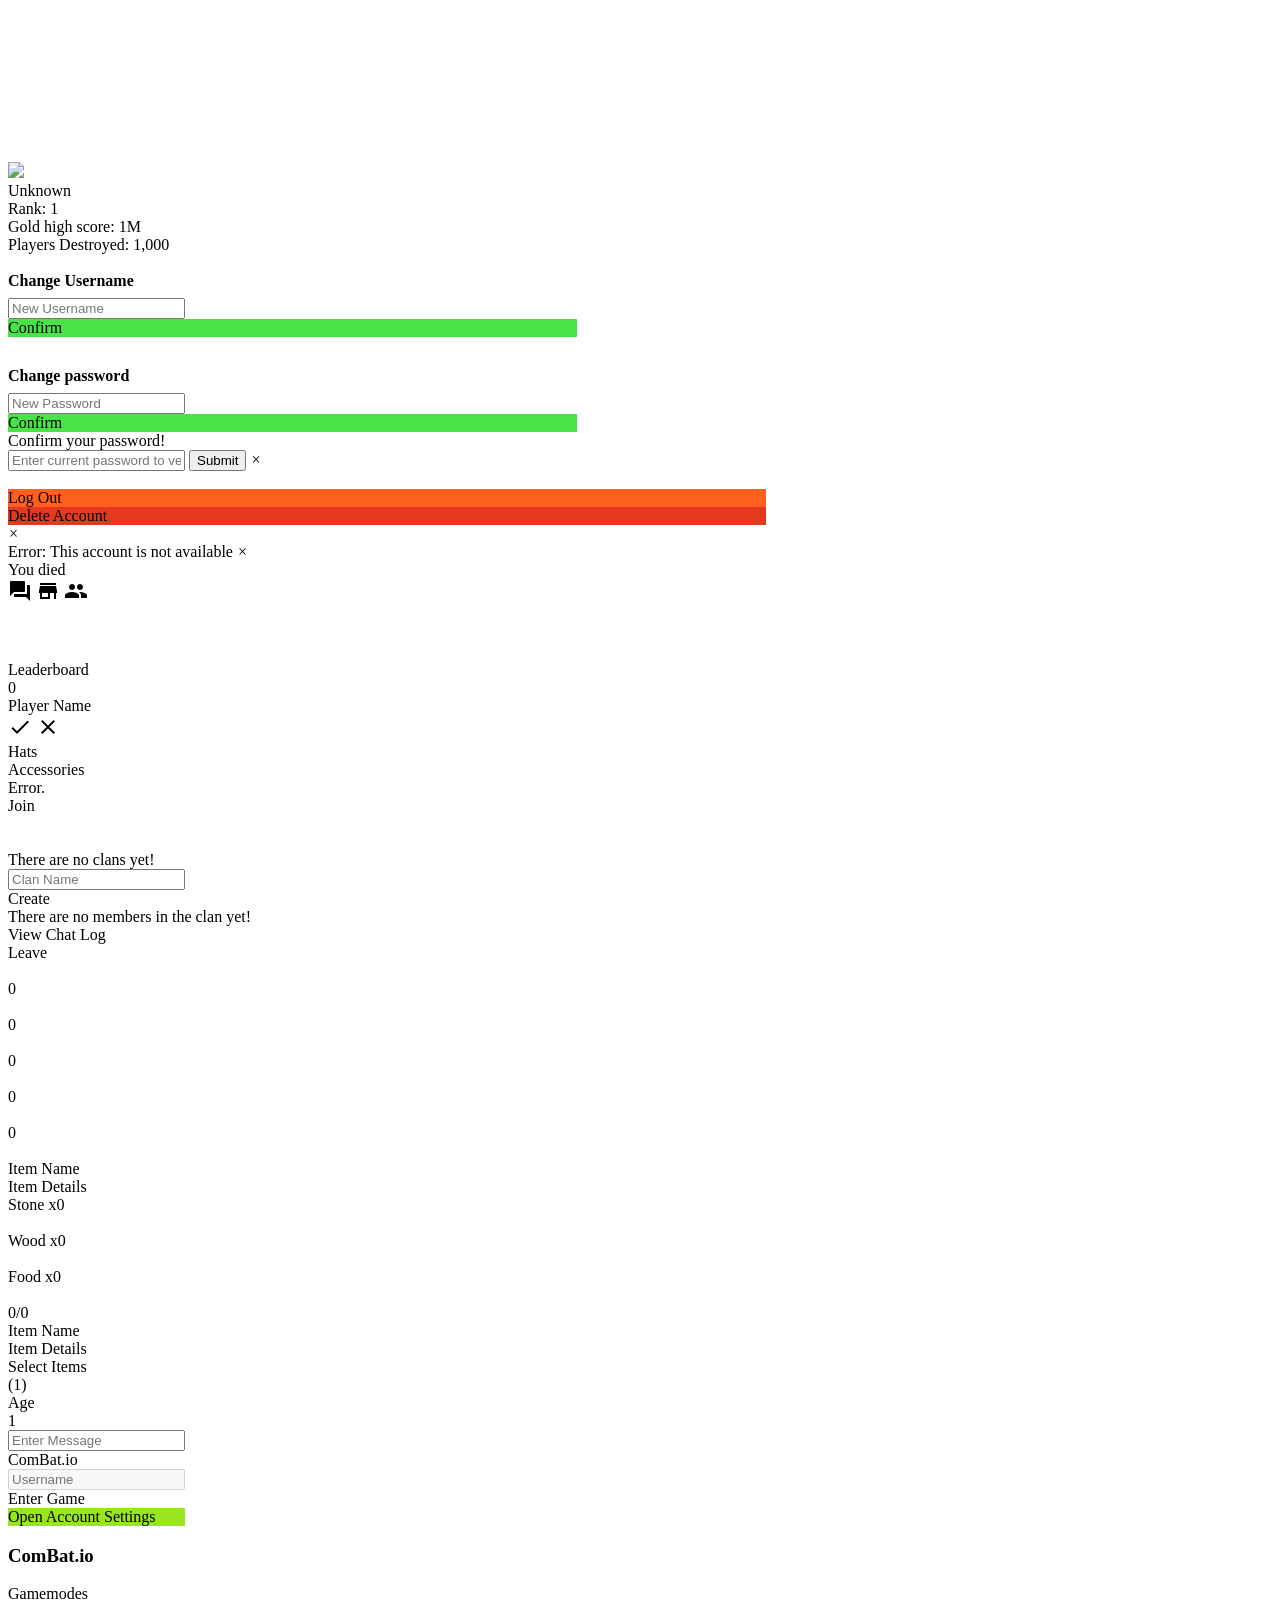
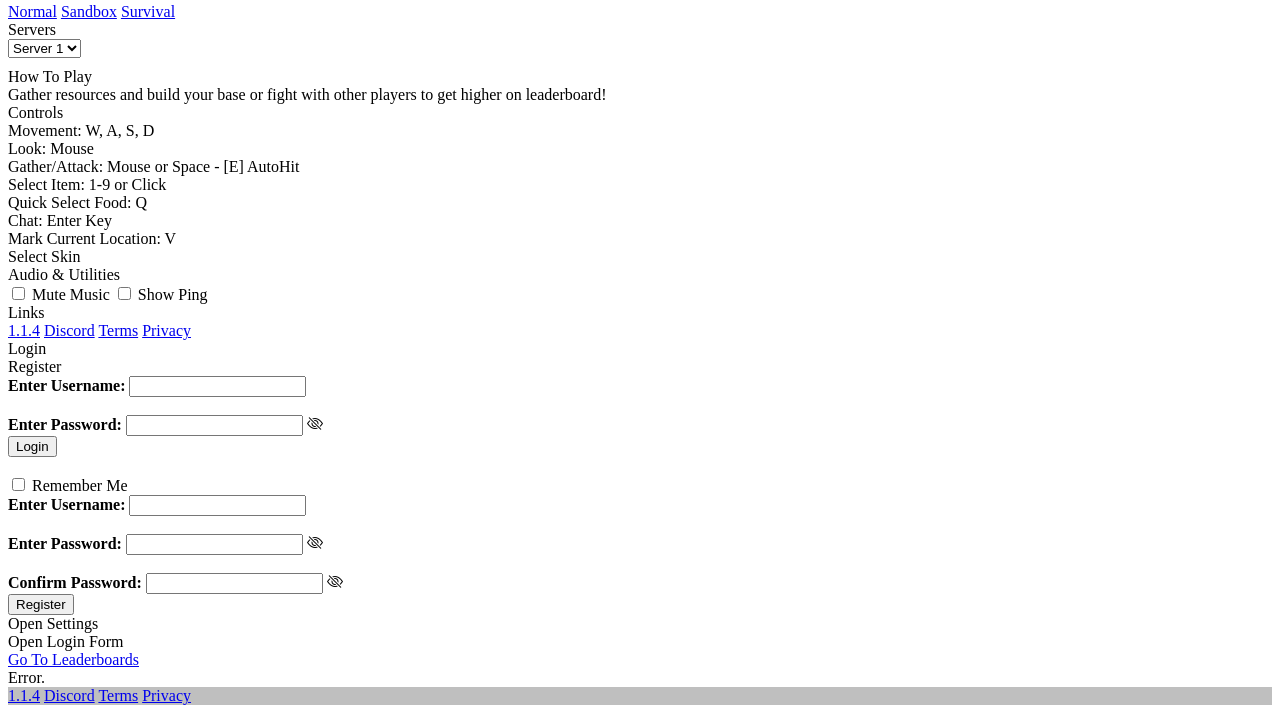
==== views/index.html @ 8b709d5b "Initial commit" ====
<!DOCTYPE html>
<html lang="en">
<!--<head>--><head>
  <meta charset="UTF-8" />
  <meta http-equiv="X-UA-Compatible" content="IE=edge" />
  <meta name="viewport" content="minimal-ui, width=device-width, height=device-height, initial-scale=1.0, shrink-to-fit=no, viewport-fit=cover, user-scalable=no, minimum-scale=1.0, maximum-scale=1.0" />
  <meta name="theme-color" content="#1d9300" />
  <!-- <meta name="color-scheme" content="light dark" /> -->
  <meta name="keywords" content="ComBat, ComBat.io, ComBatio, MooMoo.io, Taming.io, Sploop.io, Lostworld.io, iogames, .iogames, io, .io, 2d game, survival" />
  <meta name="description" content="A game where you can collect resources, compete against other players, and get the highest score on the leaderboards!" />
  <!-- <meta name="robots" content="index, follow"> -->
  <!-- <meta name="googlebot" content="index, follow"> -->
  <!-- <meta name="revisit-after" content="14 days"> -->
  <title>ComBat.io - The new .IO Game!</title>
  <meta property="og:image" content="https://cdn.glitch.global/069d62dd-5ac4-4928-9200-7250f0cc75c3/ComBat.io.png?v=1657391740707" />
  <link id="favicon" rel="icon" href="https://cdn.glitch.global/069d62dd-5ac4-4928-9200-7250f0cc75c3/Favicon.png?v=1662344798646" type="image/x-icon" />
  <link rel="stylesheet" href="/style.css" />
  <script src="https://rawgit.com/kawanet/msgpack-lite/master/dist/msgpack.min.js" defer></script>
  <link rel="stylesheet" href="https://cdnjs.cloudflare.com/ajax/libs/font-awesome/4.7.0/css/font-awesome.min.css" />
  <link rel="stylesheet" href="https://forkaweso.me/Fork-Awesome/assets/fork-awesome/css/fork-awesome.css" />
  <link rel="preconnect" href="https://fonts.googleapis.com" />
  <link rel="preconnect" href="https://fonts.gstatic.com" crossorigin />
  <link rel="stylesheet" href="https://fonts.googleapis.com/css2?family=Hammersmith+One" />
  <link rel="stylesheet" href="https://fonts.googleapis.com/icon?family=Material+Icons" />
  <link rel="stylesheet" href="https://cdn.jsdelivr.net/npm/bootstrap-icons@1.3.0/font/bootstrap-icons.css" />
</head>
<body>
  <canvas id="gameCanvas"></canvas>

  <div class="backgroundImg" id="backgroundImg"></div>

  <div class="accountSettingsModal" id="accountSettingsDiv">
    <div class="accountSettingsContainer" >
      <div class="accountProfile" >
        <img src="https://media.discordapp.net/attachments/991433838851018782/1037562305686278155/Polish_20221101_155949848.jpg" />
        <div class="accountUsernameText" id="Username">
          Unknown
        </div>

        <div class="accountInfoContainer" >
          <div class="accountInfo" >
            <div class="playerRank" >
              Rank: <span id="PlayerRank"
                >1</span>
            </div>
            <div >
              Gold high score: <span id="PlayerGold">1M</span>
            </div>
            <div >
              Players Destroyed: <span >1,000</span>
            </div>
          </div>
        </div>

        <div class="accountZoneContainer" >
          <br class="accountZone" info-text1="Customize Your Account" />
          <label class="customizeUsername"> <div style="font-weight: bold;margin-bottom: 8px;" class="menuHeader">Change Username</div>
                <input class="nameInput" type="text" placeholder="New Username" maxlength="15" required/>
                <div onclick="L(0);" style="width: 45%;margin-bottom: 30px;background: #48e346;" class="menuButton">
                  <span>Confirm</span>
                </div>            
              </label>
              <label class="customizeUsername"> <div style="font-weight: bold;margin-bottom: 8px;" class="menuHeader">Change password</div>
                <input class="nameInput" type="text" placeholder="New Password" maxlength="15" required/>
                <div onclick="L(1);" style="width: 45%;background: #48e346;" class="menuButton">
                <span>Confirm</span>
              </div>
            </label>
            <div class="confirmationPopUp" id="confirmPopUp">
              <!-- <div class=".confirmationPopUpContainer" id=""> -->
              <div class="confirmationText" id="confirmationText">
                Confirm your password!
              </div>
              <input type="text" placeholder="Enter current password to verify." class="accountPasswordInput" id="accountPasswordInput" required />
              <button type="submit" value="Submit" class="submitChangesBtn" id="">Submit</button>
              <!-- </div> -->
              <i class="confirmationPopUpCloseIcon" id="popUpCloseIcon">&times;</i>
            </div>
        </div>

        <div class="dangerZoneContainer" >
          <br class="dangerZone" info-text2="Danger Zone" />
          <div onclick="F();" style="width: 60%; background: #ff601f;" class="menuButton">
            <span>Log Out</span>
          </div>
          <div onclick="L();" style="width: 60%; background: #e5391f;" class="menuButton">
            <span>Delete Account</span>
          </div>
          <!-- <a  class="forgetPassword"><span>Forget Password</span></a> -->
        </div>
      </div>
    </div>
    <i class="accountModalCloseIcon" id="modalCloseIcon">&times;</i>
  </div>

  <div class="errorContainer" id="close">
    <span id="errorText" class="errorText">Error: This account is not available</span>
    <i class="close" id="closeIcon">&times;</i>
  </div>

  <div class="deathContainer">
    <div class="deathText" id="randomDeathText">
      You died
    </div>
  </div>

  <div class="leaderboardScores" id="leaderboardDisplay">
    <div id="mainSections">
      <a id="chatBtn">
        <span class="icons material-icons md-36 md-light">&#xE8AF;</span>
      </a>
      <a id="shopBtn">
        <span class="icon2 material-icons md-36 md-light">&#xE8D1;</span>
      </a>
      <a id="teamBtn">
        <span class="icons material-icons md-36 md-light">&#xE7EF;</span>
      </a>
    </div>
    <br /><br /><br />
    <div id="leaderboard">
      <div id="title">
        Leaderboard
      </div>
      <div id="players"></div>
    </div>
    <!-- KILLS COUNTER -->
    <div class="killDisplay" >
      <!-- <br /> -->
      <div class="playersKilled">
        <span class="killCounter" id="kills">0</span>
        <img src="https://media.discordapp.net/attachments/833392447161237504/1002007556555808808/1658967594806.webp" alt="" class="skullImg" />
      </div>
    </div>
    <div class="playerContainter">
      <div class="playerName">
        Player Name
      </div>
      <a id="playerAcceptBtn">
        <span class="acceptIcon material-icons md-30">&#xE5CA;</span>
      </a>
      <a id="playerDeclineBtn">
        <span class="declineIcon material-icons md-30">&#xE5CD;</span>
      </a>
    </div>
  </div>

  <div class="itemShopContainer" id="toggleShop">
    <div class="sectionContainer">
      <div class="sectionBtn1" id="itemsSection">
        <a class="sectionTitle">Hats</a>
      </div>
      <div class="sectionBtn2" id="powerupsSection">
        <a class="sectionTitle">Accessories</a>
      </div>
    </div>
    <div class="itemShopSection" id="itemsShop">
      <div class="itemContainer">
        <div id="HatItems0"></div>
      </div>
      <div class="itemContainer">
        <div id="HatItems1"></div>
      </div>
      <div class="itemContainer">
        <div id="HatItems2"></div>
      </div>
      <div class="itemContainer">
        <div id="HatItems3"></div>
      </div>
      <div class="itemContainer">
        <div id="HatItems4"></div>
      </div>
      <div class="itemContainer">
        <div id="HatItems5"></div>
      </div>
      <div class="itemContainer">
        <div id="HatItems6"></div>
      </div>
      <div class="itemContainer">
        <div id="HatItems7"></div>
      </div>
    </div>
    <div class="itemPowerupsSection" id="powerupsShop">
      <div class="itemContainer">
        <div id="AccessoriesGear0"></div>
      </div>
      <div class="itemContainer">
        <div id="AccessoriesGear1"></div>
      </div>
    </div>
  </div>

  <div class="mainTeamContainer" id="toggleTeam">
    <div class="teamSection" id="teamsSection">
      <div id="teamContainer" class="teamContainer">
        <div class="teamInfo">
          <div class="teamName">
            Error.
          </div>
          <a class="joinTeamBtn">Join</a>
        </div>
        <br /><br />
        <div class="teamsText" >
          There are no clans yet!
        </div>
      </div>
    </div>
    <div class="teamSectionContainer">
      <input class="sectionInput" id="clanInput" type="text" maxlength="7" placeholder="Clan Name" />
      <div class="sectionBtn2" id="createClanSection">
        <a class="sectionTitle">Create</a>
      </div>
    </div>
    <div class="memberSection" id="membersSection">
      <div id="memberContainer" class="memberContainer">
        <div class="membersInfo">
          <!-- <a class="kickMemberBtn">Kick</a> -->
        </div>
        <div class="membersText" >
          There are no members in the clan yet!
        </div>
      </div>
    </div>
    <div class="teamSectionContainer">
      <div class="sectionBtn1" id="viewClanChatSection">
        <a class="sectionTitle">View Chat Log</a>
      </div>
      <div class="sectionBtn2" id="leaveClanSection">
        <a class="sectionTitle">Leave</a>
      </div>
    </div>
  </div>

  <!-- RESOURCES AND MAP -->
  <div class="resourcesAndMapDisplay" id="resourcesAndMap">
    <br />
    <div class="resources">
      <span class="resourcesCounter" id="ruby">0</span>
      <img src="https://cdn.glitch.global/069d62dd-5ac4-4928-9200-7250f0cc75c3/RUBY.png?v=1658978333539" alt="" class="resourcesImg" />
    </div>

    <br />
    <div class="resources">
      <span class="resourcesCounter" id="gold">0</span>
      <img src="https://cdn.glitch.global/069d62dd-5ac4-4928-9200-7250f0cc75c3/Gold.png?v=1658847400405" alt="" class="resourcesImg" />
    </div>

    <br />
    <div class="resources">
      <span class="resourcesCounter" id="stone">0</span>
      <img src="https://cdn.glitch.global/069d62dd-5ac4-4928-9200-7250f0cc75c3/Stone.png?v=1658803298574" alt="" class="resourcesImg" />
    </div>

    <br />
    <div class="resources">
      <span class="resourcesCounter" id="tree">0</span>
      <img src="https://cdn.glitch.global/069d62dd-5ac4-4928-9200-7250f0cc75c3/Tree.png?v=1657488613978" alt="" class="resourcesImg" />
    </div>

    <br />
    <div class="resources">
      <span class="resourcesCounter" id="bush">0</span>
      <img src="https://cdn.glitch.global/069d62dd-5ac4-4928-9200-7250f0cc75c3/Bush.png?v=1657678351614" alt="" class="resourcesImg" />
    </div>

    <br />
    <div class="map" id="miniMap">
      <span class="playerLocation" id="playerLocation"></span>
      <span class="playerDeathLocation" id="playerDeathLocation"></span>
      <span class="playerBaseLocation" id="playerBaseLocation"></span>
    </div>
  </div>

  <!-- <div id="miniMap"></div> -->

  <div class="itemDetailsContainer">
    <span class="itemNameDetails" id="itemNameDetails">Item Name</span>
    <br /><span class="itemDetails" id="itemDetails">Item Details</span>
    <br />
    <div id="stoneReqDisplay" class="itemResourcesNeeded">
      Stone x<span id="Stone">0</span>
    </div>
    <br />
    <div id="woodReqDisplay" class="itemResourcesNeeded">
      Wood x<span id="Wood">0</span>
    </div>
    <br />
    <div id="foodReqDisplay" class="itemResourcesNeeded">
      Food x<span id="Food">0</span>
    </div>
    <br /><span class="itemLimit">0/0</span>
  </div>

  <div class="hatNameContainer">
    <span class="hatNameDetails" id="hatNameDetails">Item Name</span>
    <br /><span class="hatDetails" id="hatDetails">Item Details</span>
  </div>

  <div id="interface">
    <div id="ageLevelItems">
      <div id="age-item-0" class="ageLevelItem" style="background-image: url('https://cdn.glitch.global/069d62dd-5ac4-4928-9200-7250f0cc75c3/Short_Sword_2%5B1%5D.png?v=1661730319761');"></div>
      <div class="ageItemSelectText">
        Select Items
        <div class="ageItemSelectCounter" id="ageItemSelectCounter">
          (1)
        </div>
      </div>
    </div>
    <div class="ageBar" id="ageBar">
      <div class="ageText">
        Age
        <div class="ageCounter" id="ageCounter">
          1
        </div>
      </div>
      <div class="ageProgressBar">
        <div class="ageLevelBar" id="ageLevelBar"></div>
      </div>
    </div>
    <div id="hotbar">
      <div id="h-item-0" class="hotbarItem" style="background-image: url('https://cdn.glitch.global/069d62dd-5ac4-4928-9200-7250f0cc75c3/Hammer_Tool.png?v=1661566949950');"></div>
      <div id="h-item-1" class="hotbarItem" style="background-image: url('https://cdn.glitch.global/069d62dd-5ac4-4928-9200-7250f0cc75c3/Orange.png?v=1657474721358');"></div>
      <div id="h-item-2" class="hotbarItem" style="background-image: url('https://cdn.glitch.global/069d62dd-5ac4-4928-9200-7250f0cc75c3/Spike.png?v=1660858039547');"></div>
      <div id="h-item-3" class="hotbarItem" style="background-image: url('https://cdn.glitch.global/069d62dd-5ac4-4928-9200-7250f0cc75c3/WoodWall.png?v=1660858007447');"></div>
      <div id="h-item-4" class="hotbarItem" style="background-image: url('https://cdn.glitch.global/069d62dd-5ac4-4928-9200-7250f0cc75c3/BoostPad.png?v=1660927567508');"></div>
      <div id="h-item-5" class="hotbarItem" style="background-image: url('https://cdn.glitch.global/069d62dd-5ac4-4928-9200-7250f0cc75c3/PitTrap.png?v=1660869010254');"></div>
      <div id="h-item-6" class="hotbarItem" style="background-image: url('https://cdn.glitch.global/069d62dd-5ac4-4928-9200-7250f0cc75c3/TeleportPad.gif?v=1661022375708');"></div>
      <div id="h-item-7" class="hotbarItem"></div>
      <div id="h-item-8" class="hotbarItem"></div>
      <div id="h-item-9" class="hotbarItem"></div>
      <div id="h-item-10" class="hotbarItem"></div>
    </div>
    <input id="chatbox" type="text" maxlength="30" placeholder="Enter Message" />
  </div>
  <!-- <div id="mainMenu" style="display: none;"> -->
  <!-- <div id="container"> -->
  <!-- <div id="accounts"> -->
  <!-- <div id="box"> -->
  <!-- This is a box. -->
  <!-- </div> -->
  <!-- </div> -->
  <!-- <div id="game"> -->
  <!-- <br /> -->
  <!-- <input type="text" id="nameInput" placeholder="Enter Your Name" maxlength="15" /> -->
  <!-- <button id="enterGame">Play Game</button> -->
  <!-- </div> -->
  <!-- <div id="ad"></div> -->
  <!-- </div> -->
  <!-- </div> -->
  <!-- GAME CONTAINER -->
  <div id="mainMenu">
    <div id="menuContainer">
      <!-- GAME NAME -->
      <div id="gameName">
        ComBat.io
      </div>
      <!-- LOADING TEXT -->
      <div id="loadingText" style="display: none">
        Connecting...
      </div>
      <!-- MENU CARDS -->
      <div id="menuCardHolder" style="display: block">
        <!-- <div class="menuCard" id="adCard"> -->
        <!-- <div align="center" id="moomooio_300x250_1" name="moomooio_300x250_1" data-google-query-id="CPHA8q2asPACFZlI4AodLFwAIQ"> -->
        <!-- <div id="google_ads_iframe_/15184186/moomooio_300x250_1_0__container__" style="border: 0pt none; width: 300px; height: 250px;"> -->
        <!-- </div> -->
        <!-- </div> -->
        <!-- </div> -->
        <div style="display: inline-block">
          <div class="menuCard" id="setupCard">
            <input type="text" id="nameInput" class="nameInput" placeholder="Username" maxlength="15" style="cursor: not-allowed;" disabled="disabled" />
            <div id="enterGame" class="menuButton">
              <span>Enter Game</span>
            </div>
            <div id="accountSettings" style="background:#99e51f;" class="menuButton">
              <span id="accountSettingsText">Open Account Settings</span>
            </div>
          </div>
          <div id="promoImgHolder" class="menuCard">
            <h3>ComBat.io</h3>
          </div>
        </div>
        <!-- <div id="LeaderboardsContainer"> -->
        <!-- <a id="LeaderboardsLink" target="blank_">Leaderboards</a> -->
        <!-- </div> -->
        <div class="settingsCard" id="rightCardHolder">
          <div class="menuCard" id="guideCard">
            <div class="menuHeader">
              Gamemodes
            </div>
            <div class="gamemodes">
              <a href="https://kvb63w-8000.preview.csb.app/" class="gamemodesLink" id="normalMode">Normal</a>
              <span class="separator-dot"></span>
              <a href="#" class="gamemodesLink" id="sandboxMode">Sandbox</a>
              <span class="separator-dot"></span>
              <a href="#" class="gamemodesLink" id="survivalMode">Survival</a>
            </div>
            <div class="menuHeader">
              Servers
            </div>
            <select id="serverBrowser">
              <option>Server 1</option>
              <option>Server 2</option>
            </select>
            <div class="menuHeader" style="margin-top: 10px">
              How To Play
            </div>
            <div class="menuText">
              Gather resources and build your base or fight with other players
              to get higher on leaderboard!
            </div>
            <div class="menuHeader">
              Controls
            </div>
            <div id="desktopInstructions" class="menuText">
              Movement: W, A, S, D<br />
              Look: Mouse<br />
              Gather/Attack: Mouse or Space - [E] AutoHit<br />
              Select Item: 1-9 or Click<br />
              Quick Select Food: Q<br />
              Chat: Enter Key<br />
              Mark Current Location: V<br />
            </div>
            <div id="mobileInstructions" class="menuText"></div>
            <div class="menuHeader">
              Select Skin
            </div>
            <div class="skins-list" style="text-align: left">
              <div class="skin color-tan" onclick="selectSkinColor(0)" id="skin1"></div>
              <div class="skin color-brown" onclick="selectSkinColor(1)" id="skin2"></div>
              <div class="skin color-white" onclick="selectSkinColor(2)" id="skin3"></div>
              <div class="skin color-black" onclick="selectSkinColor(3)" id="skin4"></div>
              <div class="skin color-carnation-pink" onclick="selectSkinColor(4)" id="skin5"></div>
              <div class="skin color-emerald-green" onclick="selectSkinColor(5)" id="skin6"></div>
              <div class="skin color-witch-haze" onclick="selectSkinColor(6)" id="skin7"></div>
              <div class="skin color-malibu" onclick="selectSkinColor(7)" id="skin8"></div>
            </div>
            <div class="menuHeader">
              Audio &amp; Utilities
            </div>
            <div>
              <label class="checkbox">
                <input type="checkbox" id="sound" />
                <span class="indicator"></span>
                Mute Music
              </label>
              <!-- <br /> --><label class="checkbox">
                <input type="checkbox"  />
                <span class="indicator"></span>
                Show Ping
              </label>
            </div>
            <div id="smallLinks">
              <div class="menuHeader">
                Links
              </div>
              <div class="menuText">
                <a href="/Version" target="_blank" class="menuLink">1.1.4</a>
                <span class="vertical-line"></span>
                <a href="https://discord.gg/BhUj2KThXJ" target="_blank" class="discordLink">Discord</a>
                <span class="vertical-line"></span>
                <a href="/Terms" target="_blank" class="menuLink">Terms</a>
                <span class="vertical-line"></span>
                <a href="/Privacy" target="_blank" class="menuLink">Privacy</a>
              </div>
            </div>
          </div>
        </div>
        <div class="accountContainer">
          <div class="accountSectionContainer" id="accountSectionContainer">
            <div class="accountSectionBtn1" id="loginSection">
              <a class="accountSectionTitle">Login</a>
            </div>
            <div class="accountSectionBtn2" id="registerSection">
              <a class="accountSectionTitle">Register</a>
            </div>
          </div>
          <div id="loginCard">
            <form onsubmit="return K();" method="post" name="form1" class="form1">
              <label class="textLabel" for="username"><b>Enter Username:</b></label>
              <input class="inputLabel1" type="text" placeholder="" name="username" required />
              <br class="hiddenFromMobile" /><br
              class="hiddenFromMobile"
              /><label class="textLabel" for="psw"
                ><b>Enter Password:</b></label>
              <input class="inputLabel1 password1" type="password" placeholder="" name="psw" required />
              <i class="bi bi-eye-slash togglePassword1"></i>
              <br /><button class="buttonLabel1" type="submit">Login</button>
              <br /><br />
              <div class="checkboxLabel">
                <label class="checkbox">
                  <input type="checkbox" />
                  <span class="indicator"></span>
                  Remember Me
                </label>
              </div>
            </form>
          </div>
          <div id="registerCard">
            <form onsubmit="return H();" method="post" name="form2" class="form2">
              <label class="textLabel" for="username"><b>Enter Username:</b></label>
              <input class="inputLabel2" type="text" placeholder="" name="username" required />
              <br class="hiddenFromMobile" /><br
              class="hiddenFromMobile"
              /><label class="textLabel" for="psw"
                ><b>Enter Password:</b></label>
              <input class="inputLabel2 password2" type="password" placeholder="" name="psw" required />
              <i class="bi bi-eye-slash togglePassword2"></i>
              <br class="hiddenFromMobile" /><br
              class="hiddenFromMobile"
              /><label class="textLabel" for="psw2"
                ><b>Confirm Password:</b></label>
              <input class="inputLabel3 password3" type="password" placeholder="" name="psw2" required />
              <i class="bi bi-eye-slash togglePassword3"></i>
              <span id="loading"></span>
              <br /><button class="buttonLabel2" type="submit">Register</button>
            </form>
          </div>
        </div>
      </div>
      <!-- <div id="downloadButtonContainer" class="menuCard"> -->
      <!-- <a class="downloadBadge" href="https://itunes.apple.com/us/app/moomoo-io-mobile/id1236581367?ls=1&mt=8" target="_blank"><img src="./img/badges/ios.svg" /></a> -->
      <!-- <a class="downloadBadge" href="https://play.google.com/store/apps/details?id=com.yendis.moomoo_mobile" target="_blank"><img src="./img/badges/android.png" /></a> -->
      <!-- </div> -->
    </div>
    <div class="hidden" id="settingsButton">
      <a class="settingsText changeText" id="toggleSettings">Open Settings</a>
    </div>
    <div class="" id="loginButton">
      <a class="loginText" id="toggleLogin">Open Login Form</a>
    </div>
    <div class="" id="leaderboardsButton">
      <a class="leaderboardsText"  href="https://kvb63w-8000.preview.csb.app/leaderboards">Go To Leaderboards</a>
    </div>
    <div>
      <div id="YTofDayContainer">
        <a id="YTofDay" target="blank_">Error.</a>
      </div>
      <!-- LINKS CONTAINERS -->
      <div id="linksContainer2" style="background-color: rgba(0, 0, 0, 0.25)">
        <a href="/Version" target="_blank" class="menuLink">1.1.4</a>
        <span class="vertical-line"></span>
        <a href="https://discord.gg/BhUj2KThXJ" target="_blank" class="discordLink">Discord</a>
        <span class="vertical-line"></span>
        <a href="/Terms" target="_blank" class="menuLink">Terms</a>
        <span class="vertical-line"></span>
        <a href="/Privacy" target="_blank" class="menuLink">Privacy</a>
      </div>
    </div>
  </div>  
  <script src="/bundle.js"></script>
  <script>
    function K() {
      //login to account
      let r = {
        "username": document.forms.form1.username.value,
        "password": document.forms.form1.psw.value,
        "url": "login"
      };
      fetch("/data", {
        headers: {
          Accept: 'application.json',
          'Content-Type': 'application/json'
        },
        method: "post",
        body: JSON.stringify(r)
      }).then((e) => {
        if (e.status == 401) {
          document.getElementById("errorText").innerHTML = "Password or username incorrect."; t(1);
        } else if (e.status == 200) {
          localStorage.setItem("username", document.forms.form1.username.value);
          localStorage.setItem("name", document.forms.form1.username.value);
          localStorage.setItem("password", document.forms.form1.psw.value);
          document.getElementById("errorText").innerHTML = "Logged in, enter game."; t(0);
        } else if (e.status == 505) {
          document.getElementById("errorText").innerHTML = "Unknown error."; t(1);
        } else {
          document.getElementById("errorText").innerHTML = "Network error..."; t(1);
        }
        document.getElementById("close").style.display = "block";
        document.getElementById("errorText").style.display = "inline-block";
        document.getElementById("close").style.opacity = 1;
      }).catch((err) => {
        alert(err);
      });
    }
    function J() {
      //delete an account
      let r = {
        "username": localStorage.getItem("username"),
        "password": localStorage.getItem("password"),
        "verification": (function () {
          try {
            return document.forms.form3.verify.value
          } catch {
            return "h"
          }})(),
        "url": "delete"
      };
      fetch("/data",
        {
          headers: {
            Accept: 'application.json',
            'Content-Type': 'application/json'
          },
          method: "post",
          body: JSON.stringify(r)
        }).then((e) => {
          if (e.status == 401) {
            document.getElementById("errorText").innerHTML = "Can not delete account because you are not logged in."; t(1);
          } else if (e.status == 402) {
            document.getElementById("errorText").innerHTML = "Please verify that you would like to delete."; t(1);
          } else if (e.status == 200) {
            document.getElementById("errorText").innerHTML = "Account deleted."; t(0);
            localStorage.setItem("username", "");
            localStorage.setItem("name", "");
            localStorage.setItem("password", "");
          } else if (e.status == 505) {
            document.getElementById("errorText").innerHTML = "Unknown error."; t(1);
          } else {
            document.getElementById("errorText").innerHTML = "Network error..."; t(1);
          }
          document.getElementById("close").style.display = "block";
          document.getElementById("errorText").style.display = "inline-block";
          document.getElementById("close").style.opacity = 1;
        }).catch((err) => {
          alert(err);
        });
    }
    function F() {
      //log out of an account
      let r = {
        "username": localStorage.getItem("username"),
        "password": localStorage.getItem("password"),
        "url": "logout"
      };
      fetch("/data",
        {
          headers: {
            Accept: 'application.json',
            'Content-Type': 'application/json'
          },
          method: "post",
          body: JSON.stringify(r)
        }).then((e) => {
          if (e.status == 401) {
            document.getElementById("errorText").innerHTML = "Can not log you out because you are not logged in."; t(1);
          } else if (e.status == 200) {
            document.getElementById("errorText").innerHTML = "Logged out"; t(0);
            localStorage.setItem("username", "");
            localStorage.setItem("name", "");
            localStorage.setItem("password", "");
          } else if (e.status == 505) {
            document.getElementById("errorText").innerHTML = "Unknown error."; t(1);
          } else {
            document.getElementById("errorText").innerHTML = "Network error..."; t(1);
          }
          document.getElementById("close").style.display = "block";
          document.getElementById("errorText").style.display = "inline-block";
          document.getElementById("close").style.opacity = 1;
        }).catch((err) => {
          alert(err);
        });
    }
    function H() {
      //make a NEW account
      document.getElementById("loading").innerHTML = "Loading...";
      let r = {
        "username": document.forms.form2.username.value,
        "password": document.forms.form2.psw.value,
        "password2": document.forms.form2.psw2.value,
        "url": "create"
      };
      fetch("/data",
        {
          headers: {
            Accept: 'application.json',
            'Content-Type': 'application/json'
          },
          method: "post",
          body: JSON.stringify(r)
        }).then((e) => {
          if (e.status == 200) {
            document.getElementById("errorText").innerHTML = "Account created."; t(0);
            setTimeout(() => {
              document.getElementById("errorText").innerHTML = 'Please log in, using "Login" tab below.'; t(0);
            }, 1000);
          } else if (e.status == 401) {
            document.getElementById("errorText").innerHTML = "Username taken"; t(1);
          } else if (e.status == 402) {
            document.getElementById("errorText").innerHTML = "Invalid character, use A-Z, 0-9"; t(1);
          } else if (e.status == 403) {
            document.getElementById("errorText").innerHTML = "Passwords don't match"; t(1);
          } else if (e.status == 404) {
            document.getElementById("errorText").innerHTML = "Your account may not have more than 15 characters."; t(1);
          } else if (e.status == 505) {
            document.getElementById("errorText").innerHTML = "Unknown error."; t(1);
          } else {
            document.getElementById("errorText").innerHTML = "Network error..."; t(1);
          }
          document.getElementById("close").style.display = "block";
          document.getElementById("errorText").style.display = "inline-block";
          document.getElementById("close").style.opacity = 1;
        }).catch((err) => {
          alert(err);
        });
      return false;
    }
    function t(num) {
      if (num === 1) {
        document.getElementById("close").style.backgroundColor = "#f65454";
        document.getElementById("close").style.borderColor = "#e03535";
      } else {
        document.getElementById("close").style.backgroundColor = "black";
        document.getElementById("close").style.borderColor = "lightgreen";
      }
    }
  </script>
</body>
</html>
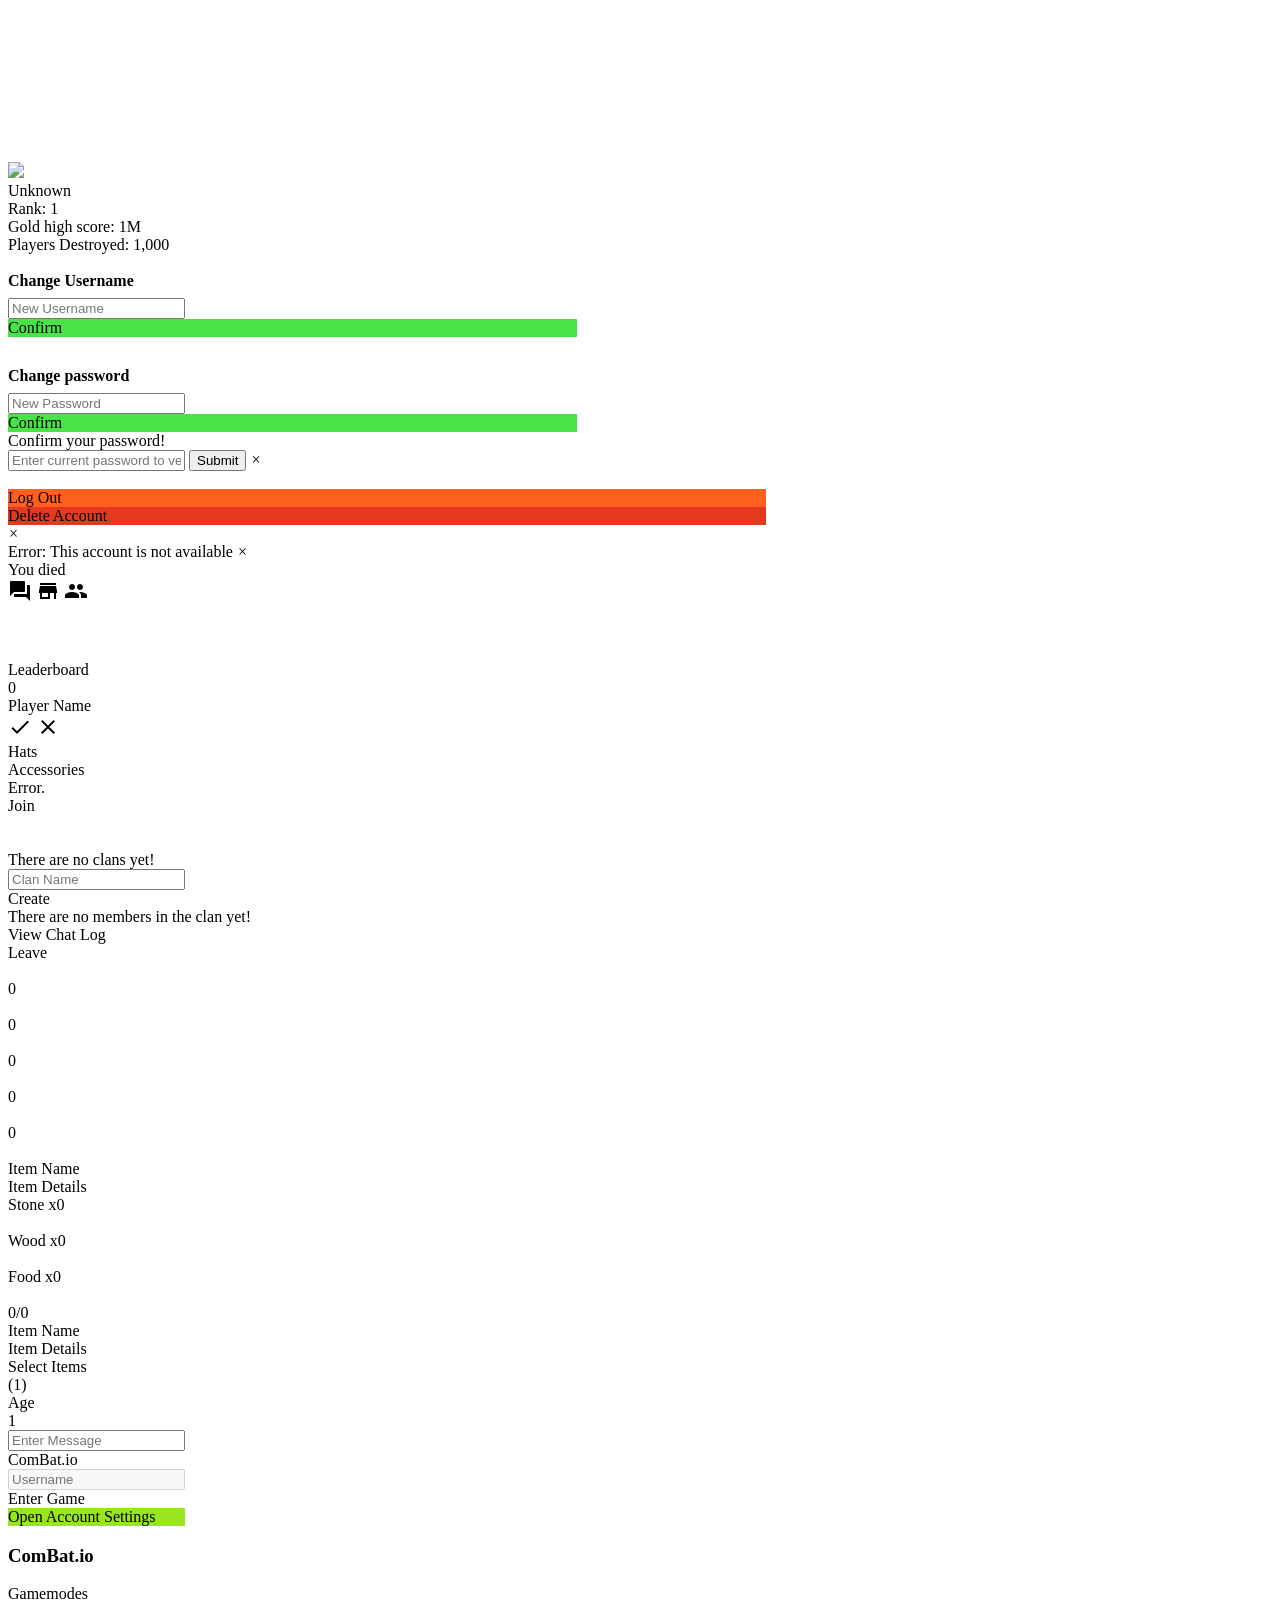
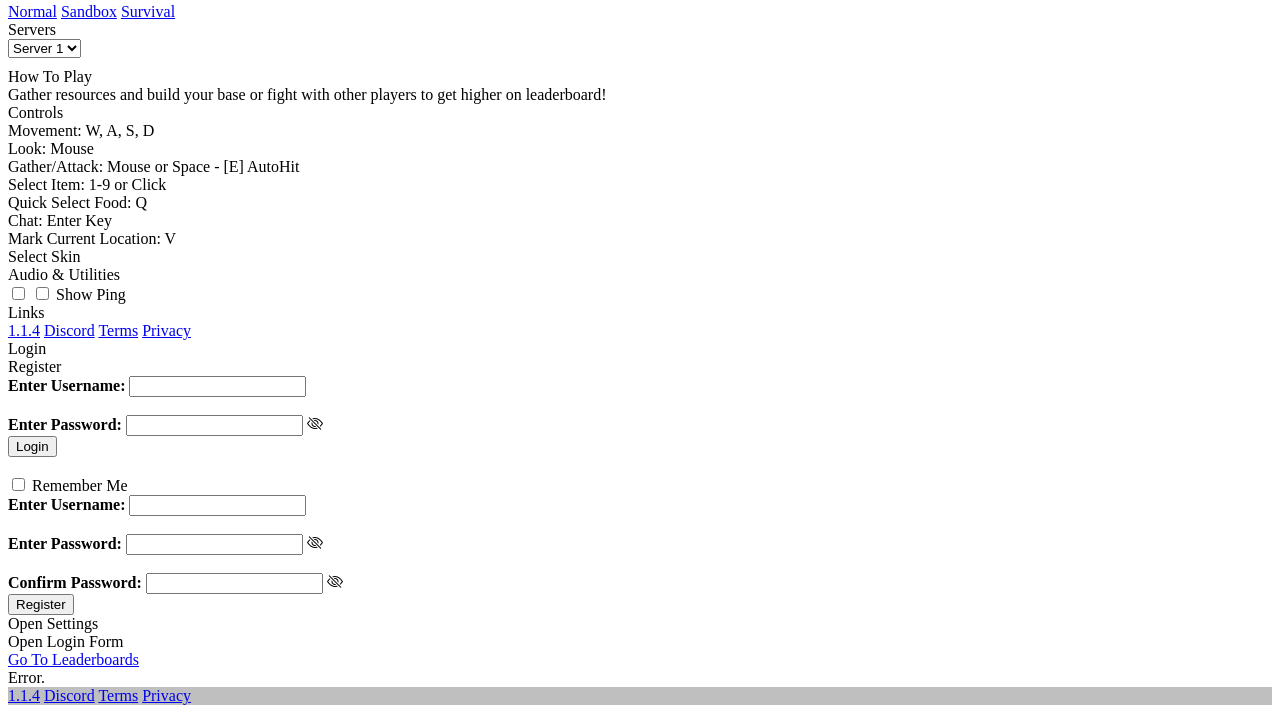
==== commit 55e14cad: "Update 5 files" ====
--- a/views/index.html
+++ b/views/index.html
@@ -388,7 +388,7 @@
               Gamemodes
             </div>
             <div class="gamemodes">
-              <a href="https://kvb63w-8000.preview.csb.app/" class="gamemodesLink" id="normalMode">Normal</a>
+              <a href="https://jbivk4-8000.preview.csb.app/" class="gamemodesLink" id="normalMode">Normal</a>
               <span class="separator-dot"></span>
               <a href="#" class="gamemodesLink" id="sandboxMode">Sandbox</a>
               <span class="separator-dot"></span>
@@ -440,9 +440,6 @@
             <div>
               <label class="checkbox">
                 <input type="checkbox" id="sound" />
-                <span class="indicator"></span>
-                Mute Music
-              </label>
               <!-- <br /> --><label class="checkbox">
                 <input type="checkbox"  />
                 <span class="indicator"></span>
@@ -529,7 +526,7 @@
       <a class="loginText" id="toggleLogin">Open Login Form</a>
     </div>
     <div class="" id="leaderboardsButton">
-      <a class="leaderboardsText"  href="https://kvb63w-8000.preview.csb.app/leaderboards">Go To Leaderboards</a>
+      <a class="leaderboardsText"  href="https://jbivk4-8000.preview.csb.app/leaderboards">Go To Leaderboards</a>
     </div>
     <div>
       <div id="YTofDayContainer">
